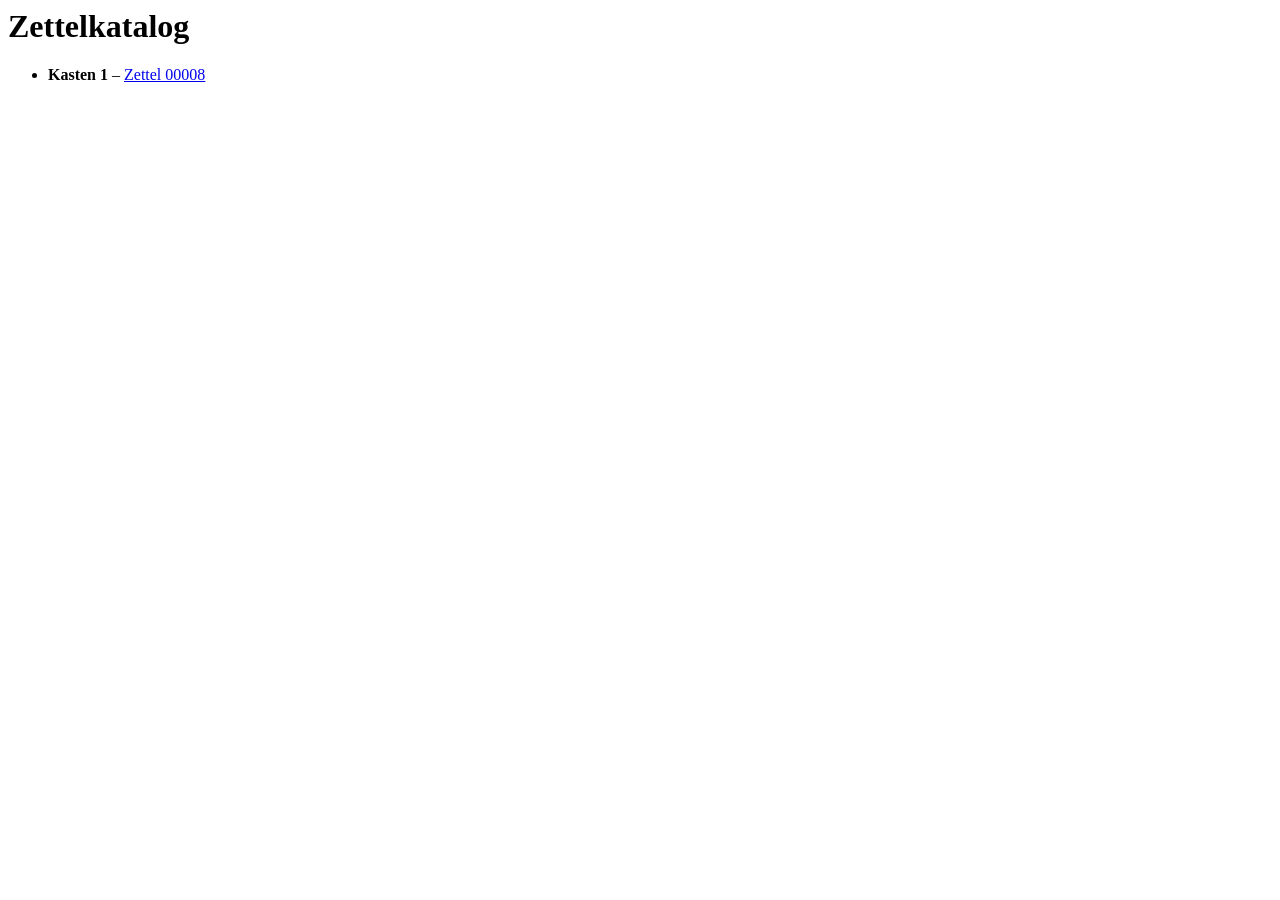
==== index.html @ 441538eb "added content" ====
<html xmlns:tei="http://www.tei-c.org/ns/1.0">
<head>
<meta http-equiv="Content-Type" content="text/html; charset=UTF-8">
<title>Zettelkatalog</title>
</head>
<body>
<h1>Zettelkatalog</h1>
<ul><li>
<strong>Kasten 1</strong> –
            <a href="zettel_00008.html">Zettel 00008</a>
</li></ul>
</body>
</html>
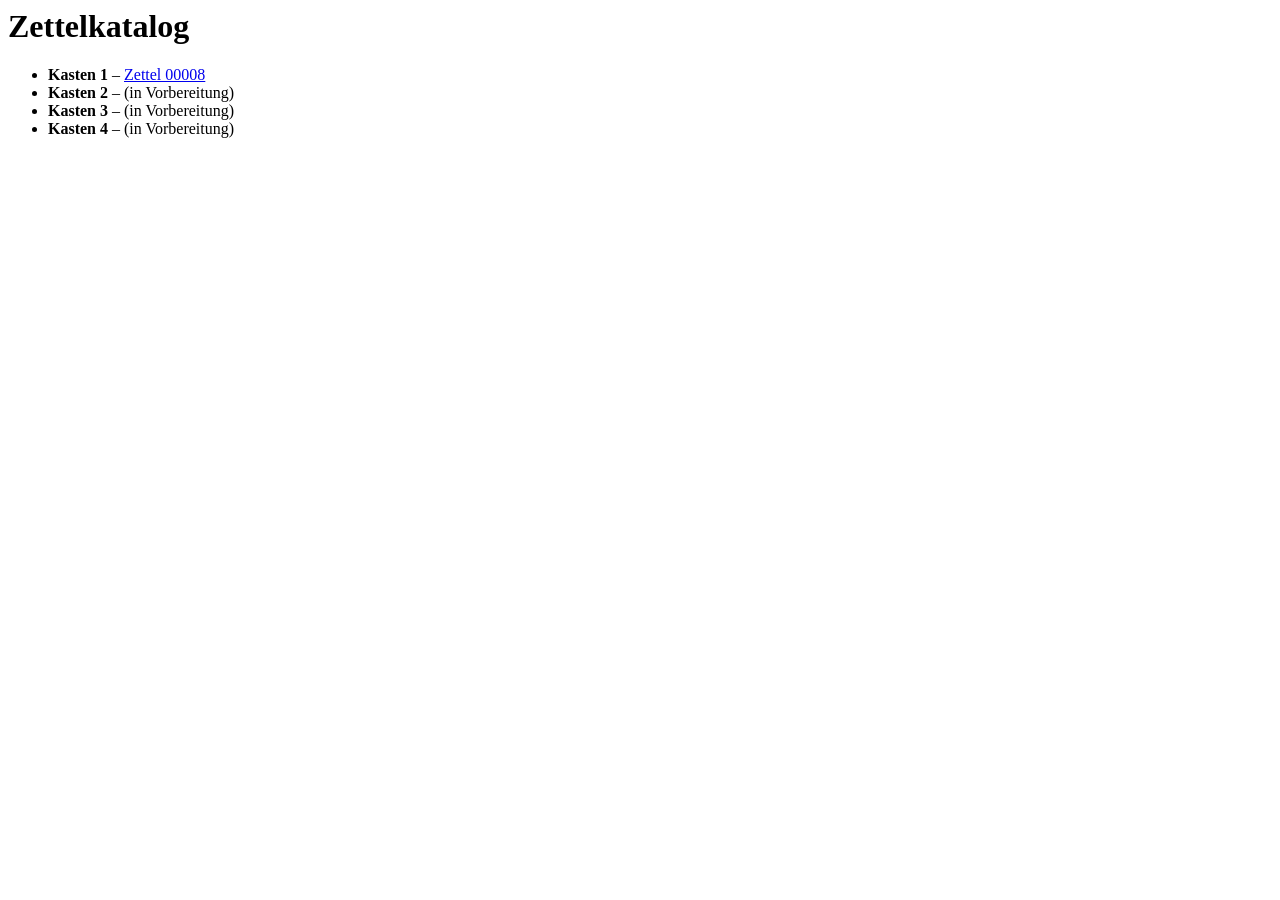
==== commit 3e9bb805: "changes on everything" ====
--- a/index.html
+++ b/index.html
@@ -5,9 +5,20 @@
 </head>
 <body>
 <h1>Zettelkatalog</h1>
-<ul><li>
+<ul>
+<li>
 <strong>Kasten 1</strong> –
             <a href="zettel_00008.html">Zettel 00008</a>
-</li></ul>
+</li>
+<li>
+<strong>Kasten 2</strong> – <span class="in-progress">(in Vorbereitung)</span>
+</li>
+<li>
+<strong>Kasten 3</strong> – <span class="in-progress">(in Vorbereitung)</span>
+</li>
+<li>
+<strong>Kasten 4</strong> – <span class="in-progress">(in Vorbereitung)</span>
+</li>
+</ul>
 </body>
 </html>
